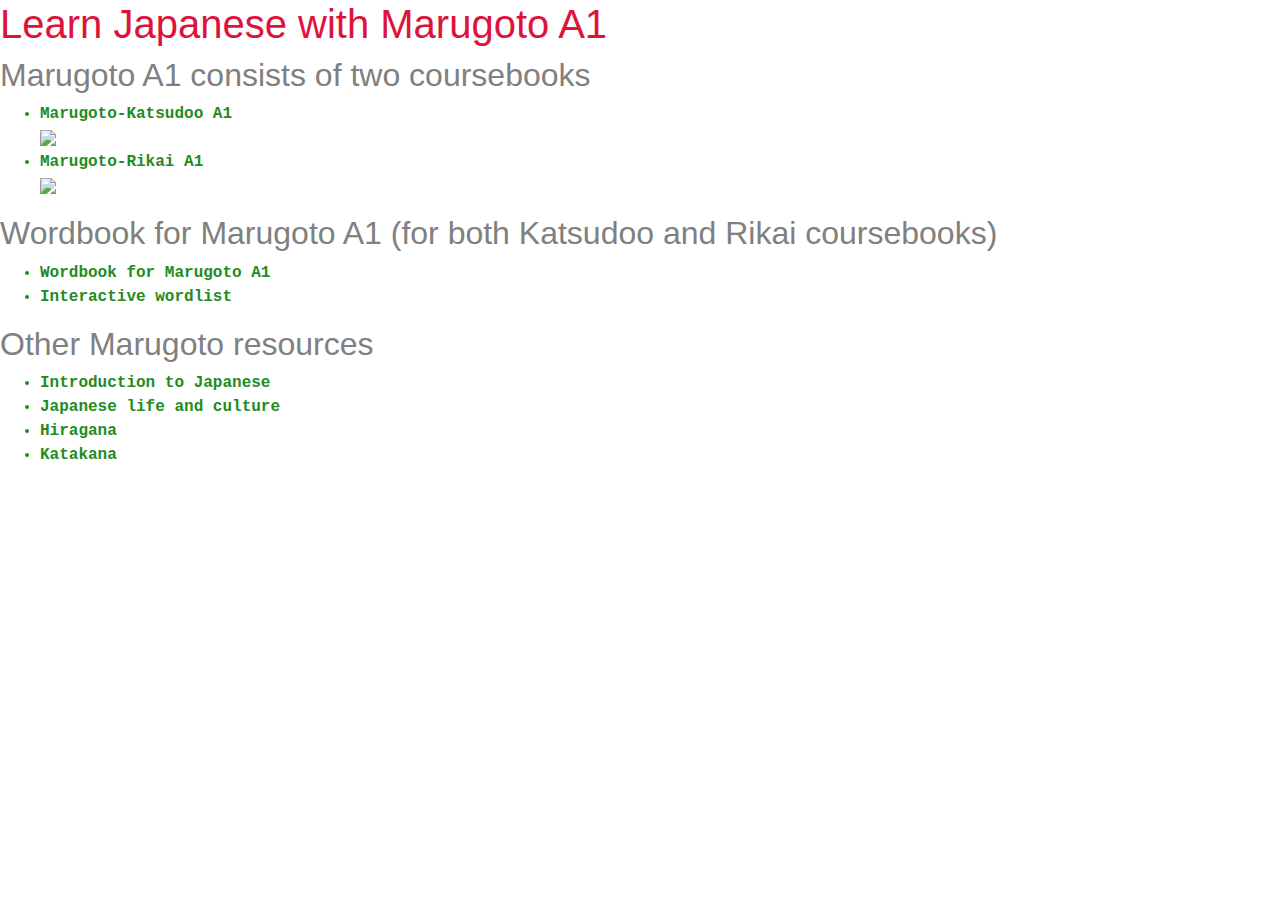
==== index.html @ bd801a1b "Added bootstrap link, color, and images" ====
<!DOCTYPE html>
<html>
    <head>
        <title>My Webpage</title>
        <meta charset="utf-8">
        <meta name="viewport" content="width=device-width, initial-scale=1, shrink-to-fit=no">
        <link rel="stylesheet" href="https://stackpath.bootstrapcdn.com/bootstrap/4.4.1/css/bootstrap.min.css" integrity="sha384-Vkoo8x4CGsO3+Hhxv8T/Q5PaXtkKtu6ug5TOeNV6gBiFeWPGFN9MuhOf23Q9Ifjh" crossorigin="anonymous">
        <style>
          header {
            color: crimson;
          }
          h2 {
            color: grey;
          }
          ul, a {
            color: forestgreen;
            font-weight: bold;
            font-family:courier new, sans-serif;
          }
          </style>
    </head>
    <body>
      <header>
        <h1>Learn Japanese with Marugoto A1</h1>
      </header>
        <h2>Marugoto A1 consists of two coursebooks</h2>
          <ul>
            <li><a href= "A1Katsudoo.html">Marugoto-Katsudoo A1</a></li>
              <img src="a1katsudo.gif" width=5%>
            <li><a href= "A1Rikai.html">Marugoto-Rikai A1</a></li>
              <img src="a1rikai.gif" width=5%>
          </ul>

        <h2>Wordbook for Marugoto A1 (for both Katsudoo and Rikai coursebooks)</h2>
          <ul>
            <li><a href= "https://www.marugoto.org/assets/docs/download/starter_a/MarugotoStarterWordbook.pdf">Wordbook for Marugoto A1</a></li>
            <li><a href= "https://words.marugotoweb.jp/top.php?lang=en">Interactive wordlist</a></li>
          </ul>

        <h2>Other Marugoto resources</h2>
          <ul>
            <li><a href= "introjp.html">Introduction to Japanese</a></li>
            <li><a href="https://a1.marugotoweb.jp/en/life_and_culture.php">Japanese life and culture</a></li>
            <li><a href="https://a1.marugotoweb.jp/en/hiragana.php">Hiragana</a></li>
            <li><a href="https://a1.marugotoweb.jp/en/katakana.php">Katakana</a></li>
          </ul>

    </body>
</html>
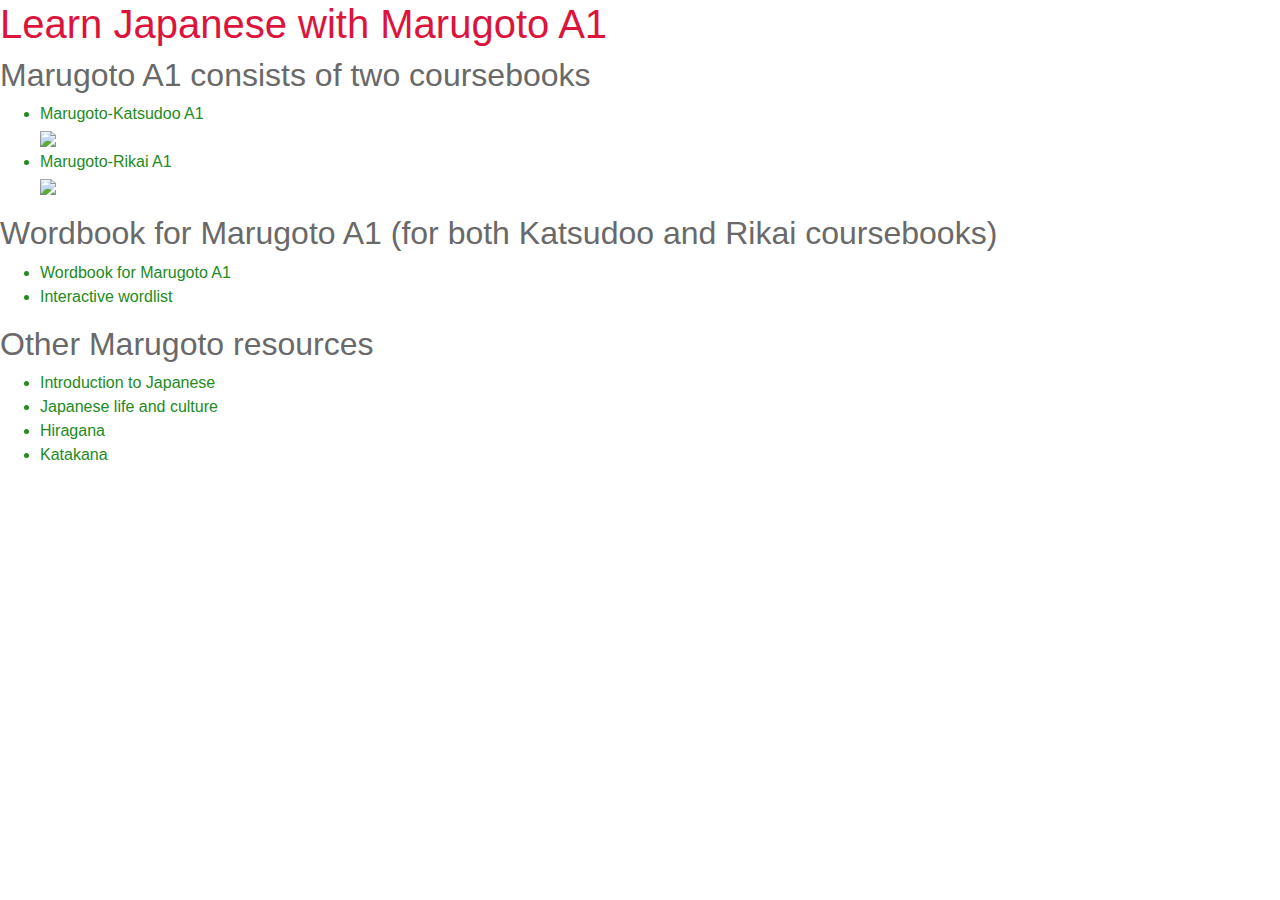
==== commit 0fa25820: "Created stylesheet" ====
--- a/index.html
+++ b/index.html
@@ -5,19 +5,7 @@
         <meta charset="utf-8">
         <meta name="viewport" content="width=device-width, initial-scale=1, shrink-to-fit=no">
         <link rel="stylesheet" href="https://stackpath.bootstrapcdn.com/bootstrap/4.4.1/css/bootstrap.min.css" integrity="sha384-Vkoo8x4CGsO3+Hhxv8T/Q5PaXtkKtu6ug5TOeNV6gBiFeWPGFN9MuhOf23Q9Ifjh" crossorigin="anonymous">
-        <style>
-          header {
-            color: crimson;
-          }
-          h2 {
-            color: grey;
-          }
-          ul, a {
-            color: forestgreen;
-            font-weight: bold;
-            font-family:courier new, sans-serif;
-          }
-          </style>
+        <link rel="stylesheet" href="styles.css"
     </head>
     <body>
       <header>
--- a/styles.css
+++ b/styles.css
@@ -0,0 +1,9 @@
+header {
+  color: crimson;
+}
+h2 {
+  color: dimgrey;
+}
+ul, a {
+  color: forestgreen;
+}
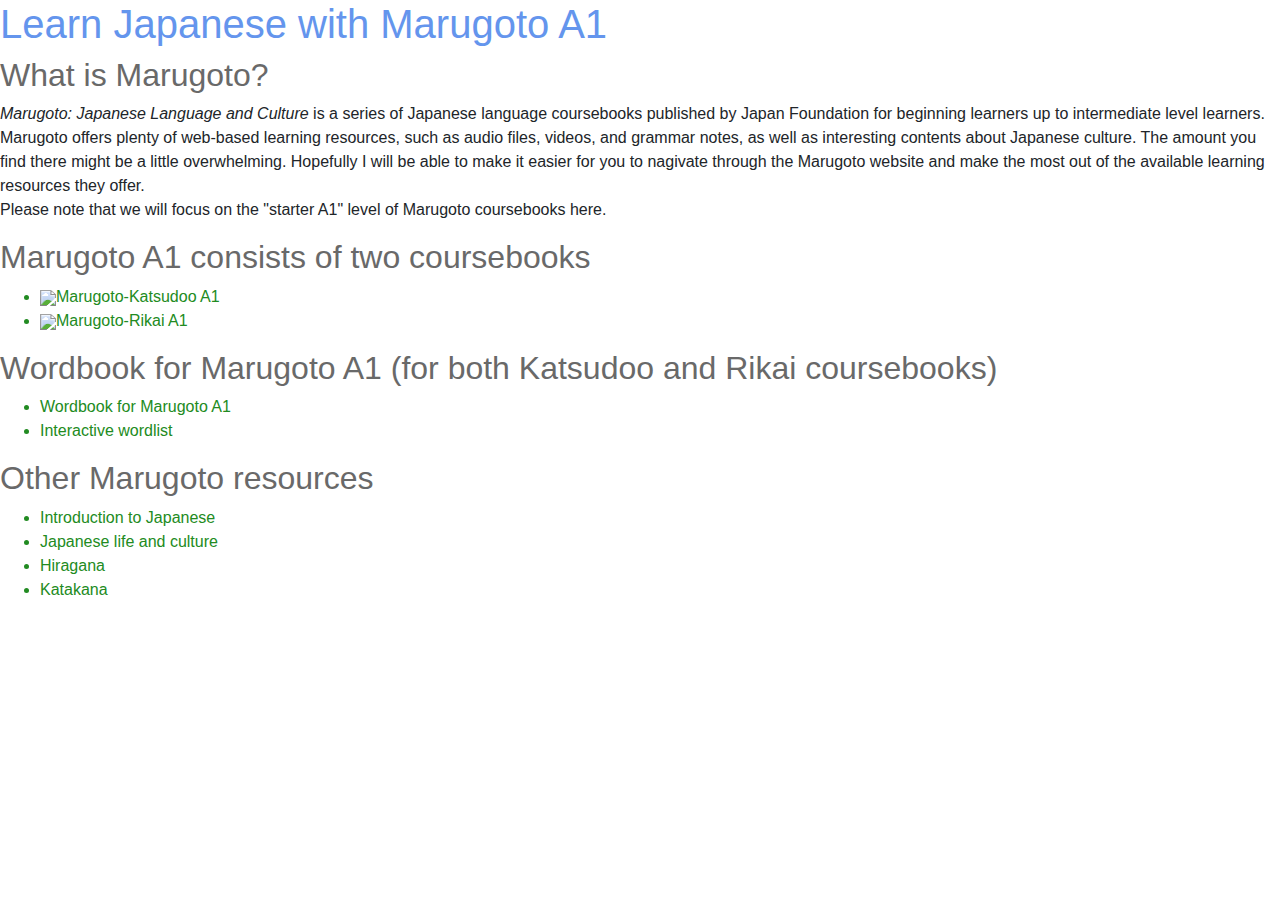
==== commit 3ad9b459: "Added text about Marugoto" ====
--- a/index.html
+++ b/index.html
@@ -11,12 +11,18 @@
       <header>
         <h1>Learn Japanese with Marugoto A1</h1>
       </header>
+
+      <div>
+        <h2>What is Marugoto?</h2>
+        <p><span class="japanese">Marugoto: Japanese Language and Culture</span> is a series of Japanese language coursebooks published by Japan Foundation for beginning learners up to intermediate level learners. <br>Marugoto offers plenty of web-based learning resources, such as audio files, videos, and grammar notes, as well as interesting contents about Japanese culture. The amount you find there might be a little overwhelming. Hopefully I will be able to make it easier for you to nagivate through the Marugoto website and make the most out of the available learning resources they offer.<br> Please note that we will focus on the "starter A1" level of Marugoto coursebooks here.</p>
+
+      </div>
         <h2>Marugoto A1 consists of two coursebooks</h2>
           <ul>
-            <li><a href= "A1Katsudoo.html">Marugoto-Katsudoo A1</a></li>
-              <img src="a1katsudo.gif" width=5%>
-            <li><a href= "A1Rikai.html">Marugoto-Rikai A1</a></li>
-              <img src="a1rikai.gif" width=5%>
+            <li><img src="a1katsudo.gif" width=5%><a href= "A1Katsudoo.html">Marugoto-Katsudoo A1</a></li>
+
+            <li><img src="a1rikai.gif" width=5%><a href= "A1Rikai.html">Marugoto-Rikai A1</a></li>
+
           </ul>
 
         <h2>Wordbook for Marugoto A1 (for both Katsudoo and Rikai coursebooks)</h2>
--- a/styles.css
+++ b/styles.css
@@ -1,5 +1,5 @@
 header {
-  color: crimson;
+  color: cornflowerblue;
 }
 h2 {
   color: dimgrey;
@@ -7,3 +7,7 @@
 ul, a {
   color: forestgreen;
 }
+
+.japanese{
+    font-style: italic;
+}
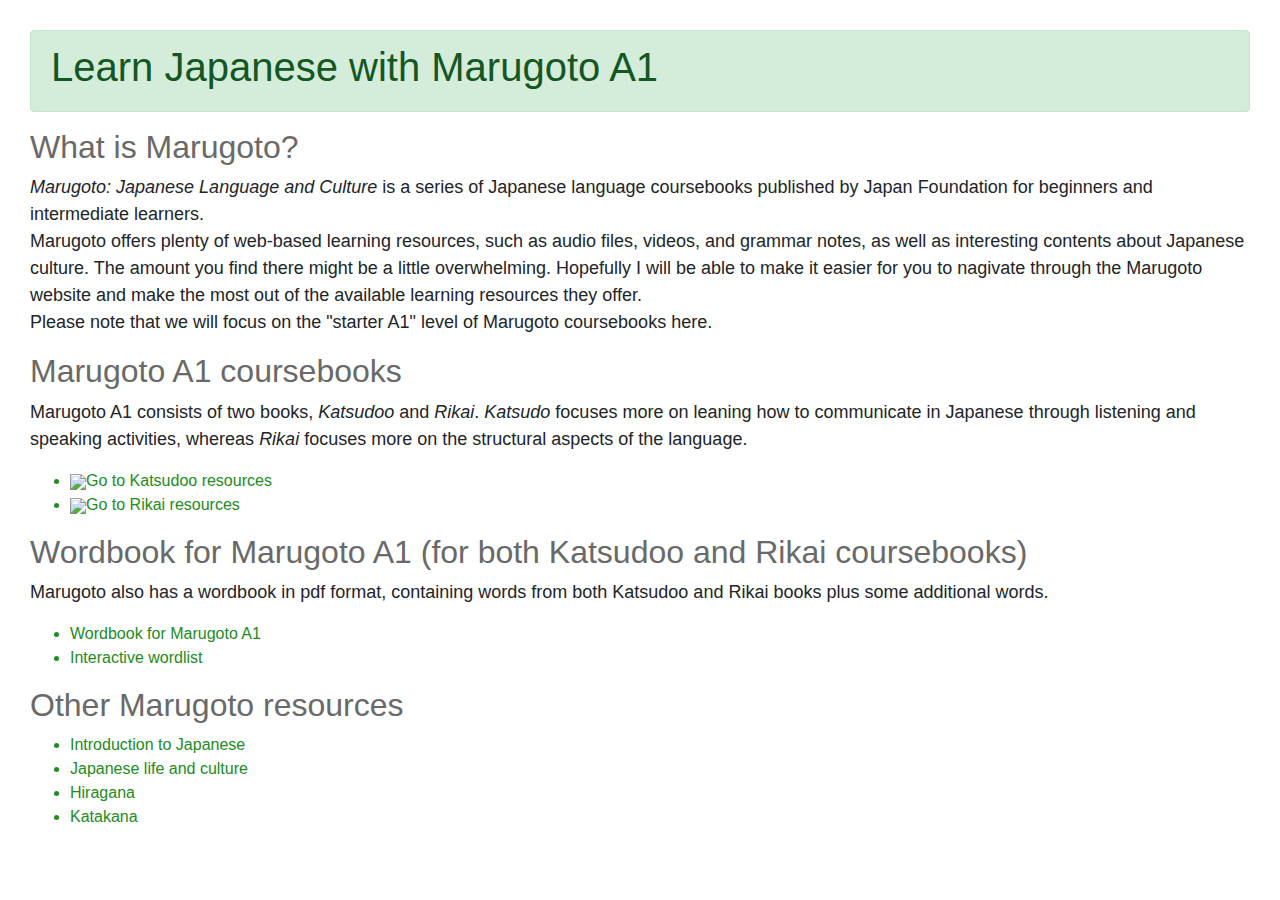
==== commit 4e292bdf: "Added more text" ====
--- a/index.html
+++ b/index.html
@@ -8,24 +8,23 @@
         <link rel="stylesheet" href="styles.css"
     </head>
     <body>
-      <header>
+      <header class="alert alert-success" role="alert">
         <h1>Learn Japanese with Marugoto A1</h1>
       </header>
 
-      <div>
+    <div>
         <h2>What is Marugoto?</h2>
-        <p><span class="japanese">Marugoto: Japanese Language and Culture</span> is a series of Japanese language coursebooks published by Japan Foundation for beginning learners up to intermediate level learners. <br>Marugoto offers plenty of web-based learning resources, such as audio files, videos, and grammar notes, as well as interesting contents about Japanese culture. The amount you find there might be a little overwhelming. Hopefully I will be able to make it easier for you to nagivate through the Marugoto website and make the most out of the available learning resources they offer.<br> Please note that we will focus on the "starter A1" level of Marugoto coursebooks here.</p>
-
+        <p><span class="japanese">Marugoto: Japanese Language and Culture</span> is a series of Japanese language coursebooks published by Japan Foundation for beginners and intermediate learners. <br>Marugoto offers plenty of web-based learning resources, such as audio files, videos, and grammar notes, as well as interesting contents about Japanese culture. The amount you find there might be a little overwhelming. Hopefully I will be able to make it easier for you to nagivate through the Marugoto website and make the most out of the available learning resources they offer.<br> Please note that we will focus on the "starter A1" level of Marugoto coursebooks here.</p>
       </div>
-        <h2>Marugoto A1 consists of two coursebooks</h2>
+        <h2>Marugoto A1 coursebooks</h2>
+        <p> Marugoto A1 consists of two books, <span class="japanese">Katsudoo</span> and <span class="japanese">Rikai</span>. <span class="japanese">Katsudo</span> focuses more on leaning how to communicate in Japanese through listening and speaking activities, whereas <span class="japanese">Rikai</span> focuses more on the structural aspects of the language.</p>
           <ul>
-            <li><img src="a1katsudo.gif" width=5%><a href= "A1Katsudoo.html">Marugoto-Katsudoo A1</a></li>
-
-            <li><img src="a1rikai.gif" width=5%><a href= "A1Rikai.html">Marugoto-Rikai A1</a></li>
-
+            <li><img src="a1katsudo.gif" width=5%><a href= "A1Katsudoo.html">Go to Katsudoo resources</a></li>
+            <li><img src="a1rikai.gif" width=5%><a href= "A1Rikai.html">Go to Rikai resources</a></li>
           </ul>
 
         <h2>Wordbook for Marugoto A1 (for both Katsudoo and Rikai coursebooks)</h2>
+        <p>Marugoto also has a wordbook in pdf format, containing words from both Katsudoo and Rikai books plus some additional words.
           <ul>
             <li><a href= "https://www.marugoto.org/assets/docs/download/starter_a/MarugotoStarterWordbook.pdf">Wordbook for Marugoto A1</a></li>
             <li><a href= "https://words.marugotoweb.jp/top.php?lang=en">Interactive wordlist</a></li>
--- a/styles.css
+++ b/styles.css
@@ -8,6 +8,13 @@
   color: forestgreen;
 }
 
+body {
+  margin: 30px;
+}
+
+p{
+  font-size: 18px;
+}
 .japanese{
     font-style: italic;
 }
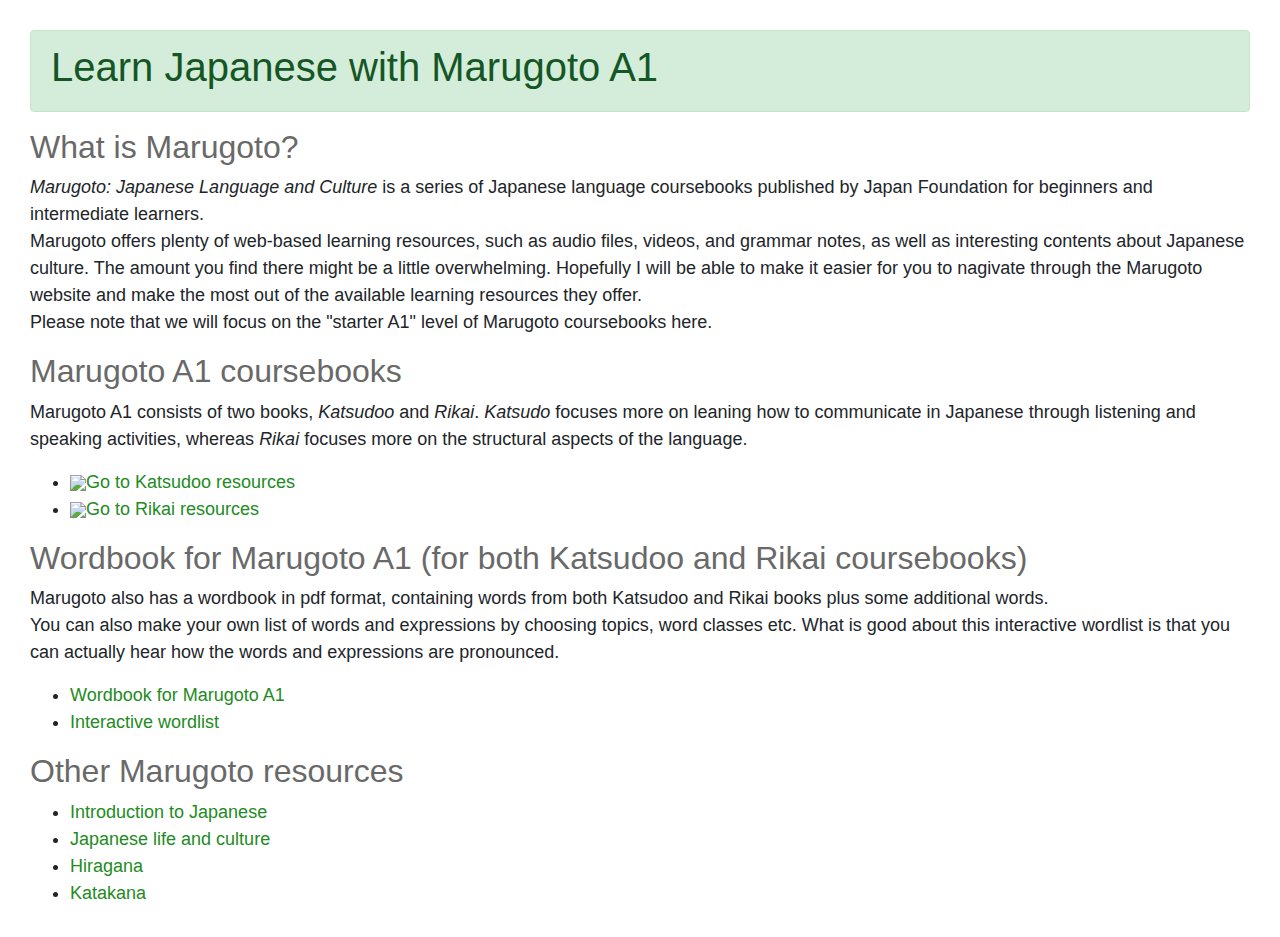
==== commit b82fee1b: "Changed font size for links, added bootstrap and stylesheet to katsudoo and rikai files" ====
--- a/index.html
+++ b/index.html
@@ -24,7 +24,7 @@
           </ul>
 
         <h2>Wordbook for Marugoto A1 (for both Katsudoo and Rikai coursebooks)</h2>
-        <p>Marugoto also has a wordbook in pdf format, containing words from both Katsudoo and Rikai books plus some additional words.
+        <p>Marugoto also has a wordbook in pdf format, containing words from both Katsudoo and Rikai books plus some additional words. <br> You can also make your own list of words and expressions by choosing topics, word classes etc. What is good about this interactive wordlist is that you can actually hear how the words and expressions are pronounced.   
           <ul>
             <li><a href= "https://www.marugoto.org/assets/docs/download/starter_a/MarugotoStarterWordbook.pdf">Wordbook for Marugoto A1</a></li>
             <li><a href= "https://words.marugotoweb.jp/top.php?lang=en">Interactive wordlist</a></li>
--- a/styles.css
+++ b/styles.css
@@ -4,7 +4,11 @@
 h2 {
   color: dimgrey;
 }
-ul, a {
+ul li{
+  font-size: 18px;
+}
+
+a{
   color: forestgreen;
 }
 
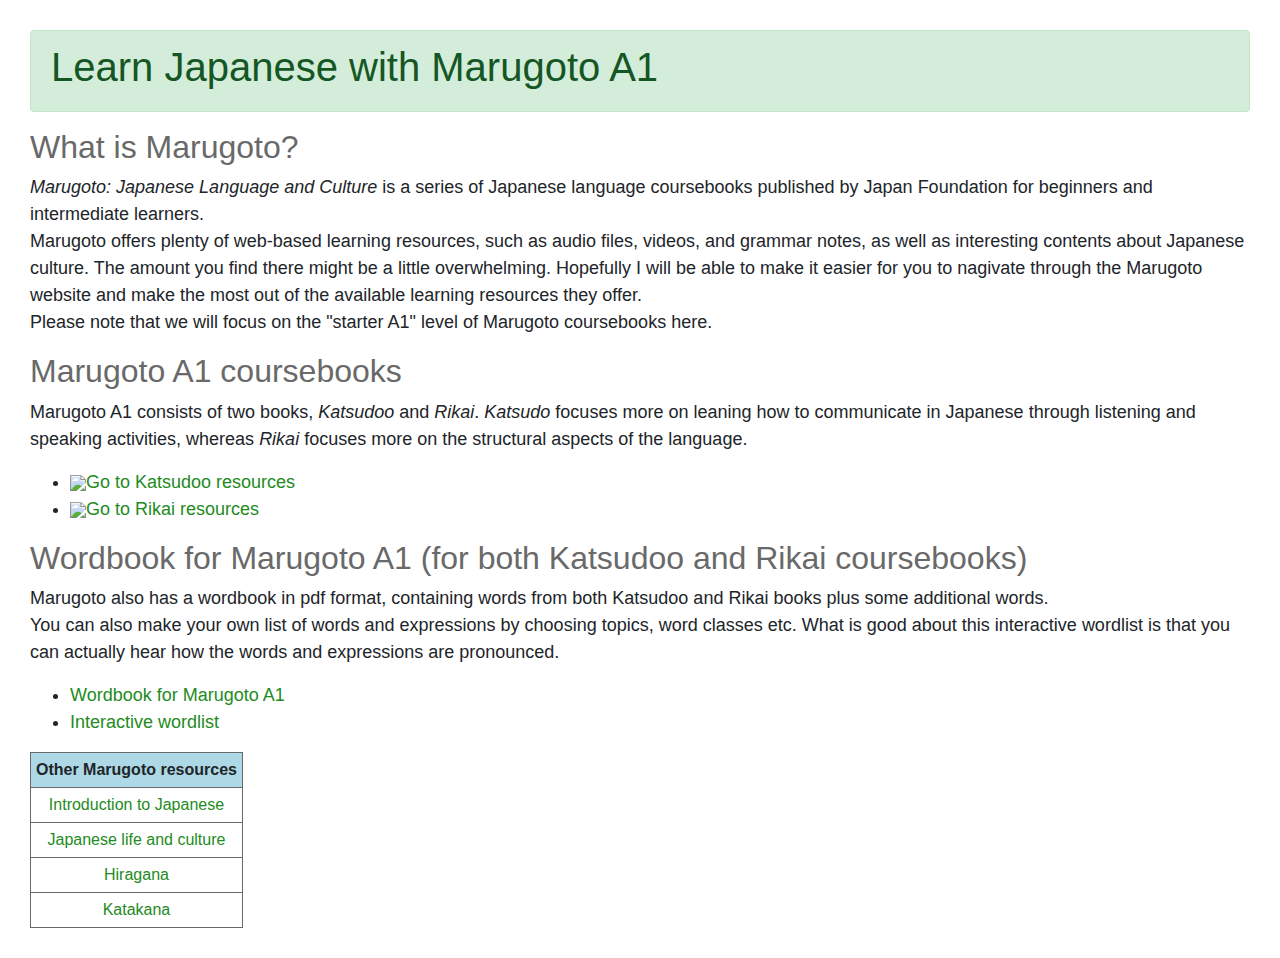
==== commit c57cfe20: "Changed other marugoto resources from list to table, and added style for table" ====
--- a/index.html
+++ b/index.html
@@ -5,7 +5,7 @@
         <meta charset="utf-8">
         <meta name="viewport" content="width=device-width, initial-scale=1, shrink-to-fit=no">
         <link rel="stylesheet" href="https://stackpath.bootstrapcdn.com/bootstrap/4.4.1/css/bootstrap.min.css" integrity="sha384-Vkoo8x4CGsO3+Hhxv8T/Q5PaXtkKtu6ug5TOeNV6gBiFeWPGFN9MuhOf23Q9Ifjh" crossorigin="anonymous">
-        <link rel="stylesheet" href="styles.css"
+        <link rel="stylesheet" href="styles.css">
     </head>
     <body>
       <header class="alert alert-success" role="alert">
@@ -24,19 +24,31 @@
           </ul>
 
         <h2>Wordbook for Marugoto A1 (for both Katsudoo and Rikai coursebooks)</h2>
-        <p>Marugoto also has a wordbook in pdf format, containing words from both Katsudoo and Rikai books plus some additional words. <br> You can also make your own list of words and expressions by choosing topics, word classes etc. What is good about this interactive wordlist is that you can actually hear how the words and expressions are pronounced.   
+        <p>Marugoto also has a wordbook in pdf format, containing words from both Katsudoo and Rikai books plus some additional words. <br> You can also make your own list of words and expressions by choosing topics, word classes etc. What is good about this interactive wordlist is that you can actually hear how the words and expressions are pronounced.
           <ul>
             <li><a href= "https://www.marugoto.org/assets/docs/download/starter_a/MarugotoStarterWordbook.pdf">Wordbook for Marugoto A1</a></li>
             <li><a href= "https://words.marugotoweb.jp/top.php?lang=en">Interactive wordlist</a></li>
           </ul>
 
-        <h2>Other Marugoto resources</h2>
-          <ul>
-            <li><a href= "introjp.html">Introduction to Japanese</a></li>
-            <li><a href="https://a1.marugotoweb.jp/en/life_and_culture.php">Japanese life and culture</a></li>
-            <li><a href="https://a1.marugotoweb.jp/en/hiragana.php">Hiragana</a></li>
-            <li><a href="https://a1.marugotoweb.jp/en/katakana.php">Katakana</a></li>
-          </ul>
+        <table>
+            <tr>
+              <th>Other Marugoto resources</th>
+            </tr>
+            <tr>
+              <td><a href= "introjp.html">Introduction to Japanese</a></td>
+            </tr>
+            <tr>
+              <td><a href="https://a1.marugotoweb.jp/en/life_and_culture.php">Japanese life and culture</a></td>
+            </tr>
+            <tr>
+              <td><a href="https://a1.marugotoweb.jp/en/hiragana.php">Hiragana</a></td>
+            </tr>
+            <tr>
+              <td><a href="https://a1.marugotoweb.jp/en/katakana.php">Katakana</a></td>
+            </tr>
+        </table>
+
+
 
     </body>
 </html>
--- a/styles.css
+++ b/styles.css
@@ -22,3 +22,15 @@
 .japanese{
     font-style: italic;
 }
+
+table{
+  border: 1px solid dimgrey;
+}
+th, td{
+  border: 1px solid dimgrey;
+  padding: 5px;
+  text-align: center;
+}
+th{
+  background-color: lightblue;
+}
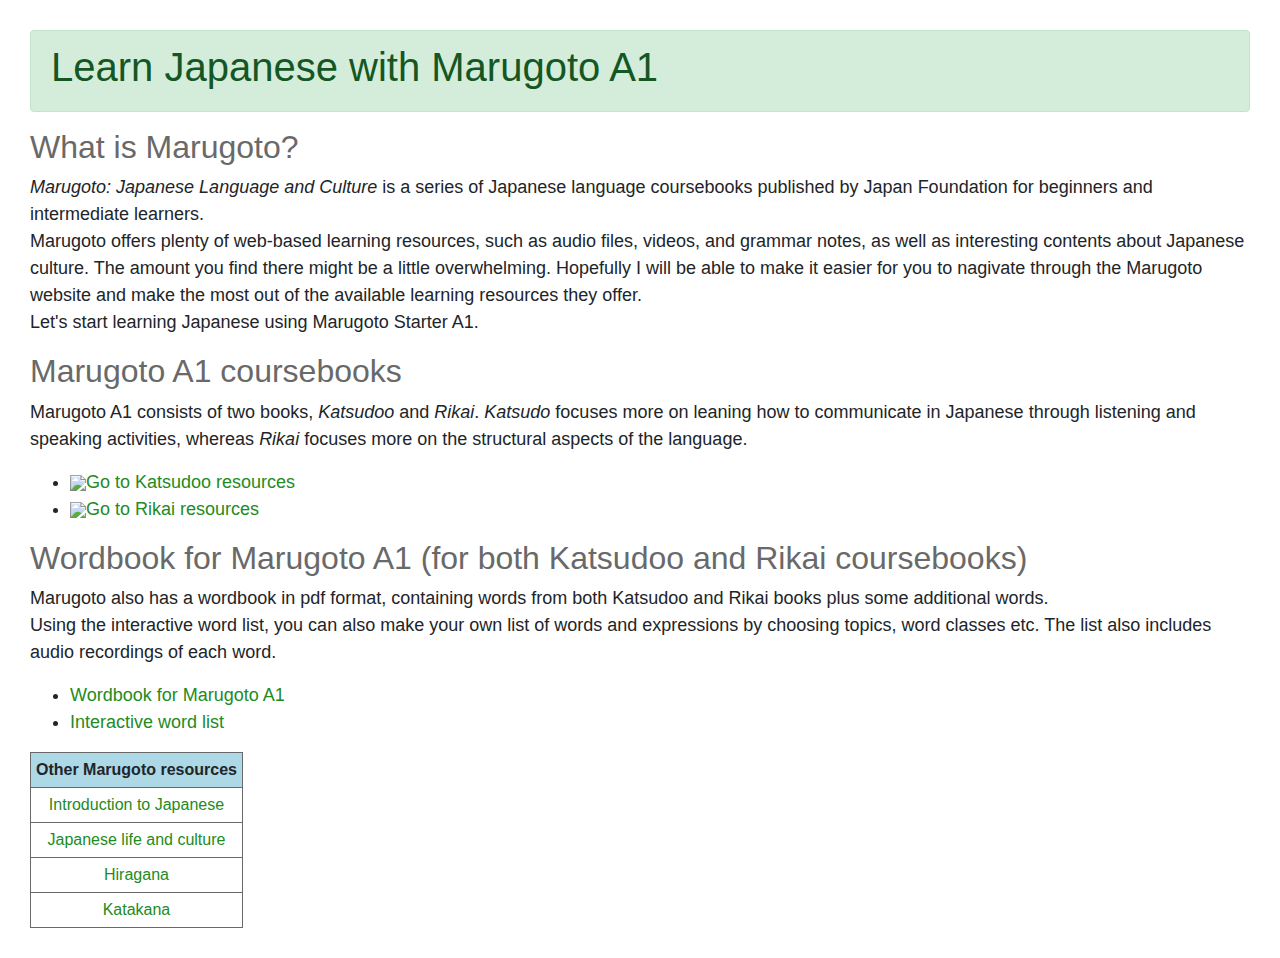
==== commit ab41157d: "Added styles2, modified texts" ====
--- a/index.html
+++ b/index.html
@@ -14,7 +14,7 @@
 
     <div>
         <h2>What is Marugoto?</h2>
-        <p><span class="japanese">Marugoto: Japanese Language and Culture</span> is a series of Japanese language coursebooks published by Japan Foundation for beginners and intermediate learners. <br>Marugoto offers plenty of web-based learning resources, such as audio files, videos, and grammar notes, as well as interesting contents about Japanese culture. The amount you find there might be a little overwhelming. Hopefully I will be able to make it easier for you to nagivate through the Marugoto website and make the most out of the available learning resources they offer.<br> Please note that we will focus on the "starter A1" level of Marugoto coursebooks here.</p>
+        <p><span class="japanese">Marugoto: Japanese Language and Culture</span> is a series of Japanese language coursebooks published by Japan Foundation for beginners and intermediate learners. <br>Marugoto offers plenty of web-based learning resources, such as audio files, videos, and grammar notes, as well as interesting contents about Japanese culture. The amount you find there might be a little overwhelming. Hopefully I will be able to make it easier for you to nagivate through the Marugoto website and make the most out of the available learning resources they offer.<br> Let's start learning Japanese using Marugoto Starter A1.</p>
       </div>
         <h2>Marugoto A1 coursebooks</h2>
         <p> Marugoto A1 consists of two books, <span class="japanese">Katsudoo</span> and <span class="japanese">Rikai</span>. <span class="japanese">Katsudo</span> focuses more on leaning how to communicate in Japanese through listening and speaking activities, whereas <span class="japanese">Rikai</span> focuses more on the structural aspects of the language.</p>
@@ -24,10 +24,11 @@
           </ul>
 
         <h2>Wordbook for Marugoto A1 (for both Katsudoo and Rikai coursebooks)</h2>
-        <p>Marugoto also has a wordbook in pdf format, containing words from both Katsudoo and Rikai books plus some additional words. <br> You can also make your own list of words and expressions by choosing topics, word classes etc. What is good about this interactive wordlist is that you can actually hear how the words and expressions are pronounced.
+        <p>Marugoto also has a wordbook in pdf format, containing words from both Katsudoo and Rikai books plus some additional words. <br> Using the interactive word list, you can also make your own list of words and expressions by choosing topics, word classes etc. The list also includes audio recordings of each word.
+
           <ul>
             <li><a href= "https://www.marugoto.org/assets/docs/download/starter_a/MarugotoStarterWordbook.pdf">Wordbook for Marugoto A1</a></li>
-            <li><a href= "https://words.marugotoweb.jp/top.php?lang=en">Interactive wordlist</a></li>
+            <li><a href= "https://words.marugotoweb.jp/top.php?lang=en">Interactive word list</a></li>
           </ul>
 
         <table>
--- a/styles.css
+++ b/styles.css
@@ -26,11 +26,13 @@
 table{
   border: 1px solid dimgrey;
 }
+
 th, td{
   border: 1px solid dimgrey;
   padding: 5px;
   text-align: center;
 }
+
 th{
   background-color: lightblue;
 }
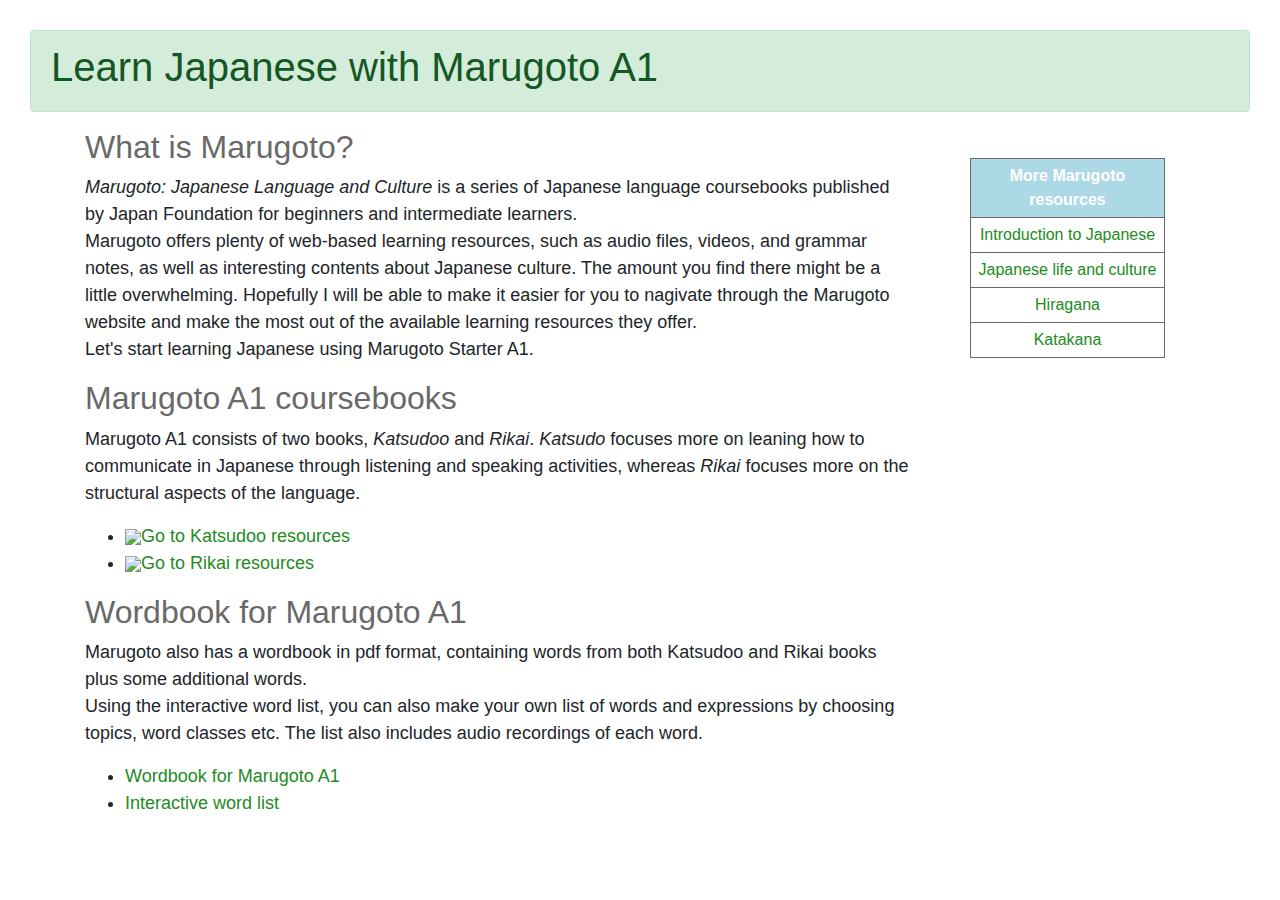
==== commit 3782c664: "Applied bootstrap's grid model, modified styles" ====
--- a/index.html
+++ b/index.html
@@ -6,16 +6,19 @@
         <meta name="viewport" content="width=device-width, initial-scale=1, shrink-to-fit=no">
         <link rel="stylesheet" href="https://stackpath.bootstrapcdn.com/bootstrap/4.4.1/css/bootstrap.min.css" integrity="sha384-Vkoo8x4CGsO3+Hhxv8T/Q5PaXtkKtu6ug5TOeNV6gBiFeWPGFN9MuhOf23Q9Ifjh" crossorigin="anonymous">
         <link rel="stylesheet" href="styles.css">
+        <link rel="stylesheet" href="styles2.css">
     </head>
     <body>
       <header class="alert alert-success" role="alert">
         <h1>Learn Japanese with Marugoto A1</h1>
       </header>
 
-    <div>
+    <div class="container">
+      <div class="row">
+        <div class="col-lg-9">
         <h2>What is Marugoto?</h2>
         <p><span class="japanese">Marugoto: Japanese Language and Culture</span> is a series of Japanese language coursebooks published by Japan Foundation for beginners and intermediate learners. <br>Marugoto offers plenty of web-based learning resources, such as audio files, videos, and grammar notes, as well as interesting contents about Japanese culture. The amount you find there might be a little overwhelming. Hopefully I will be able to make it easier for you to nagivate through the Marugoto website and make the most out of the available learning resources they offer.<br> Let's start learning Japanese using Marugoto Starter A1.</p>
-      </div>
+
         <h2>Marugoto A1 coursebooks</h2>
         <p> Marugoto A1 consists of two books, <span class="japanese">Katsudoo</span> and <span class="japanese">Rikai</span>. <span class="japanese">Katsudo</span> focuses more on leaning how to communicate in Japanese through listening and speaking activities, whereas <span class="japanese">Rikai</span> focuses more on the structural aspects of the language.</p>
           <ul>
@@ -23,17 +26,19 @@
             <li><img src="a1rikai.gif" width=5%><a href= "A1Rikai.html">Go to Rikai resources</a></li>
           </ul>
 
-        <h2>Wordbook for Marugoto A1 (for both Katsudoo and Rikai coursebooks)</h2>
+        <h2>Wordbook for Marugoto A1 </h2>
         <p>Marugoto also has a wordbook in pdf format, containing words from both Katsudoo and Rikai books plus some additional words. <br> Using the interactive word list, you can also make your own list of words and expressions by choosing topics, word classes etc. The list also includes audio recordings of each word.
 
           <ul>
             <li><a href= "https://www.marugoto.org/assets/docs/download/starter_a/MarugotoStarterWordbook.pdf">Wordbook for Marugoto A1</a></li>
             <li><a href= "https://words.marugotoweb.jp/top.php?lang=en">Interactive word list</a></li>
           </ul>
+        </div>
 
+        <div class="col-lg-3">
         <table>
             <tr>
-              <th>Other Marugoto resources</th>
+              <th>More Marugoto resources</th>
             </tr>
             <tr>
               <td><a href= "introjp.html">Introduction to Japanese</a></td>
@@ -48,8 +53,9 @@
               <td><a href="https://a1.marugotoweb.jp/en/katakana.php">Katakana</a></td>
             </tr>
         </table>
-
-
+        </div>
+      </div>
+    </div>
 
     </body>
 </html>
--- a/styles.css
+++ b/styles.css
@@ -3,9 +3,6 @@
 }
 h2 {
   color: dimgrey;
-}
-ul li{
-  font-size: 18px;
 }
 
 a{
@@ -25,6 +22,7 @@
 
 table{
   border: 1px solid dimgrey;
+  margin: 30px;
 }
 
 th, td{
@@ -35,4 +33,5 @@
 
 th{
   background-color: lightblue;
+  color: white;
 }
--- a/styles2.css
+++ b/styles2.css
@@ -0,0 +1,19 @@
+#introjp, .pheading {
+  font-size: 35px;
+  color: white;
+  padding: 15px;
+}
+
+.pheading {
+  background-color: lightblue;
+}
+
+#introjp {
+  background-color: lightpink;
+}
+
+ul li {
+  font-size: 18px;
+}
+
+/*# sourceMappingURL=styles2.css.map */
